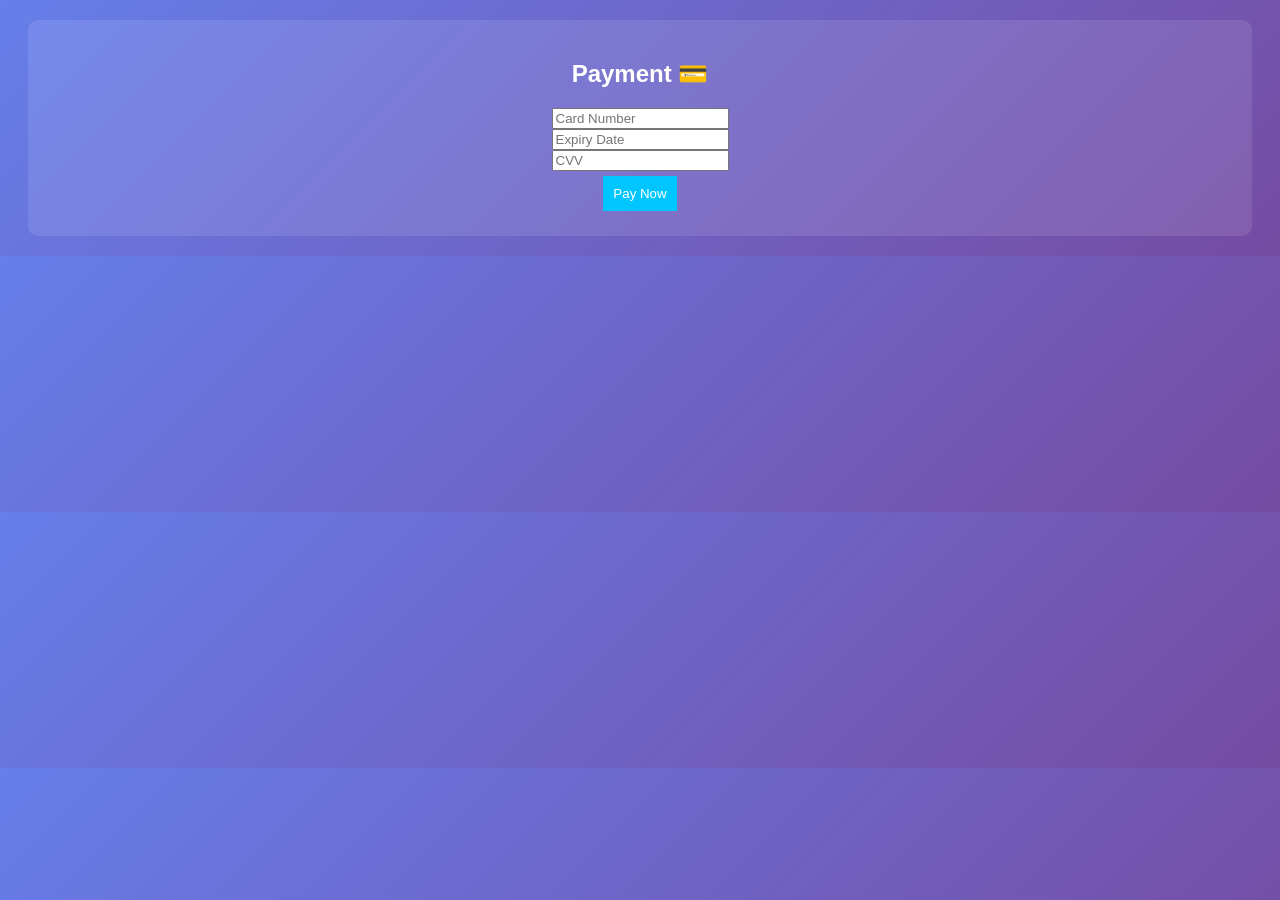
==== payment.html @ 37a4317e "Rename Payment.html to payment.html" ====
<!DOCTYPE html>
<html>
<head>
<title>Payment</title>
<link rel="stylesheet" href="style.css">
</head>
<body>

<div class="glass">
    <h2>Payment 💳</h2>
    <input placeholder="Card Number"><br>
    <input placeholder="Expiry Date"><br>
    <input placeholder="CVV"><br>

    <button onclick="payNow()">Pay Now</button>
</div>

<script>
function payNow(){
    localStorage.removeItem("cart");
    window.location = "success.html";
}
</script>

</body>
</html>
---- style.css ----
body {
    font-family: Arial;
    text-align: center;
    background: linear-gradient(135deg,#667eea,#764ba2);
    color: white;
}

.card, .glass {
    background: rgba(255,255,255,0.1);
    padding: 20px;
    margin: 20px;
    border-radius: 10px;
}

button {
    padding: 10px;
    margin: 5px;
    background: #00c6ff;
    border: none;
    color: white;
    cursor: pointer;
}
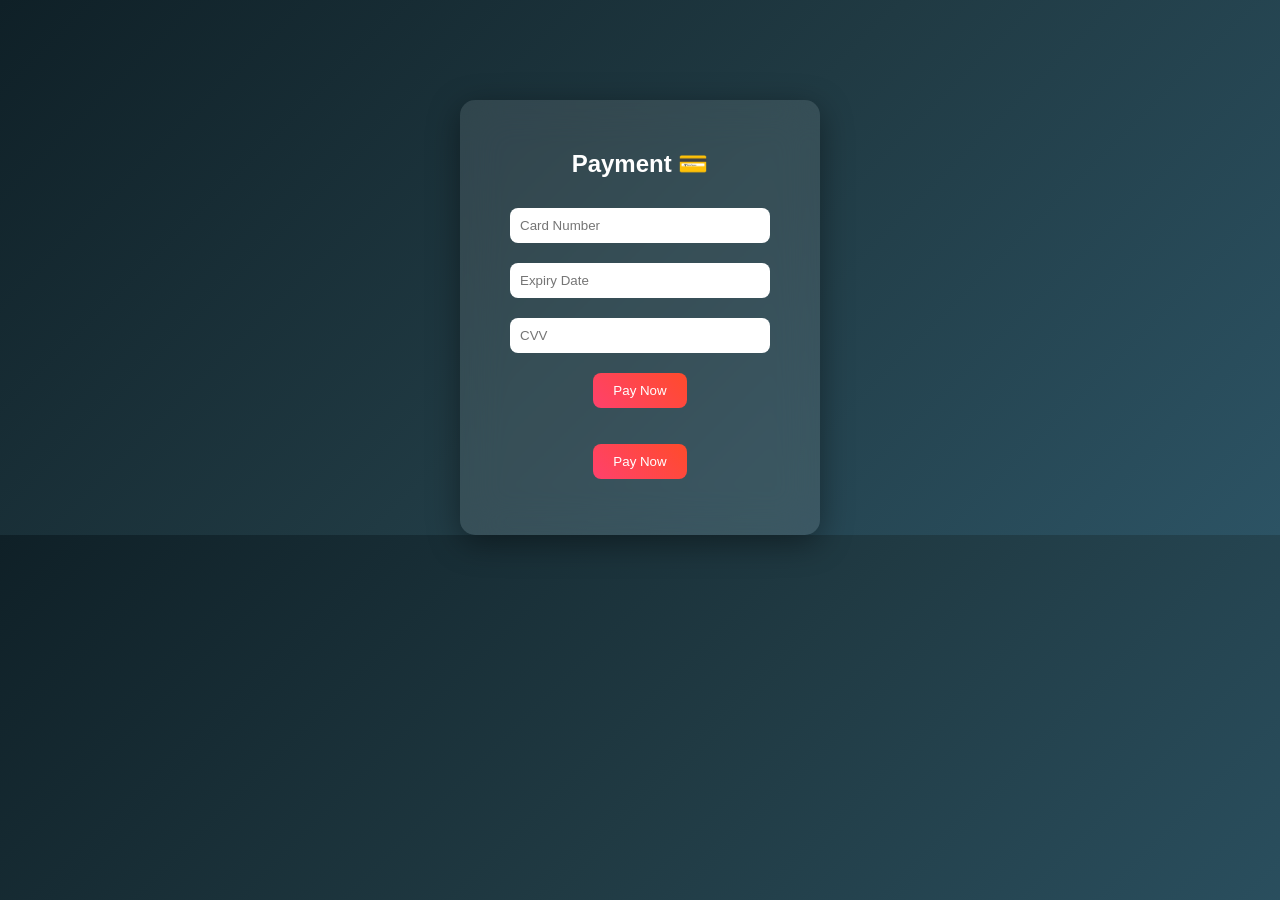
==== commit 431afef7: "Update payment.html" ====
--- a/payment.html
+++ b/payment.html
@@ -13,6 +13,21 @@
     <input placeholder="CVV"><br>
 
     <button onclick="payNow()">Pay Now</button>
+<p id="loading"></p>
+
+<button onclick="payNow()">Pay Now</button>
+<p id="loading"></p>
+
+<script>
+function payNow(){
+    document.getElementById("loading").innerText = "Processing Payment...";
+    setTimeout(()=>{
+        localStorage.removeItem("cart");
+        window.location = "success.html";
+    },2000);
+}
+</script>
+    
 </div>
 
 <script>
--- a/style.css
+++ b/style.css
@@ -1,22 +1,107 @@
+
 body {
-    font-family: Arial;
+    margin: 0;
+    font-family: 'Segoe UI', sans-serif;
     text-align: center;
-    background: linear-gradient(135deg,#667eea,#764ba2);
+    background: linear-gradient(135deg,#0f2027,#203a43,#2c5364);
     color: white;
 }
 
-.card, .glass {
-    background: rgba(255,255,255,0.1);
+/* Title */
+h1 {
+    margin-top: 20px;
+    letter-spacing: 2px;
+    text-shadow: 0 0 10px rgba(255,255,255,0.5);
+}
+
+/* Product Cards */
+.card {
+    display: inline-block;
     padding: 20px;
     margin: 20px;
-    border-radius: 10px;
+    border-radius: 15px;
+    background: rgba(255,255,255,0.1);
+    backdrop-filter: blur(15px);
+    box-shadow: 0 8px 32px rgba(0,0,0,0.3);
+    transition: 0.3s;
+    animation: fadeIn 1s ease;
 }
 
+.card:hover {
+    transform: translateY(-10px) scale(1.05);
+}
+
+/* Images */
+.card img {
+    width: 120px;
+    border-radius: 10px;
+    margin-bottom: 10px;
+}
+
+/* Glass box (Login / Payment) */
+.glass {
+    width: 300px;
+    margin: auto;
+    margin-top: 100px;
+    padding: 30px;
+    border-radius: 15px;
+    background: rgba(255,255,255,0.1);
+    backdrop-filter: blur(20px);
+    box-shadow: 0 8px 32px rgba(0,0,0,0.4);
+}
+
+/* Inputs */
+input {
+    width: 80%;
+    padding: 10px;
+    margin: 10px;
+    border-radius: 8px;
+    border: none;
+    outline: none;
+}
+
+/* Buttons */
 button {
-    padding: 10px;
-    margin: 5px;
-    background: #00c6ff;
+    padding: 10px 20px;
+    margin: 10px;
     border: none;
+    border-radius: 8px;
+    background: linear-gradient(45deg,#ff416c,#ff4b2b);
     color: white;
     cursor: pointer;
+    transition: 0.3s;
 }
+
+button:hover {
+    transform: scale(1.1);
+    box-shadow: 0 0 15px rgba(255,75,43,0.7);
+}
+
+/* Cart items */
+#cartItems div {
+    margin: 10px;
+    padding: 10px;
+    border-radius: 10px;
+    background: rgba(255,255,255,0.1);
+}
+
+/* Animation */
+@keyframes fadeIn {
+    from {
+        opacity: 0;
+        transform: translateY(30px);
+    }
+    to {
+        opacity: 1;
+        transform: translateY(0);
+    }
+}
+
+/* Mobile responsive */
+@media (max-width: 600px) {
+    .card {
+        display: block;
+        width: 80%;
+        margin: 20px auto;
+    }
+}
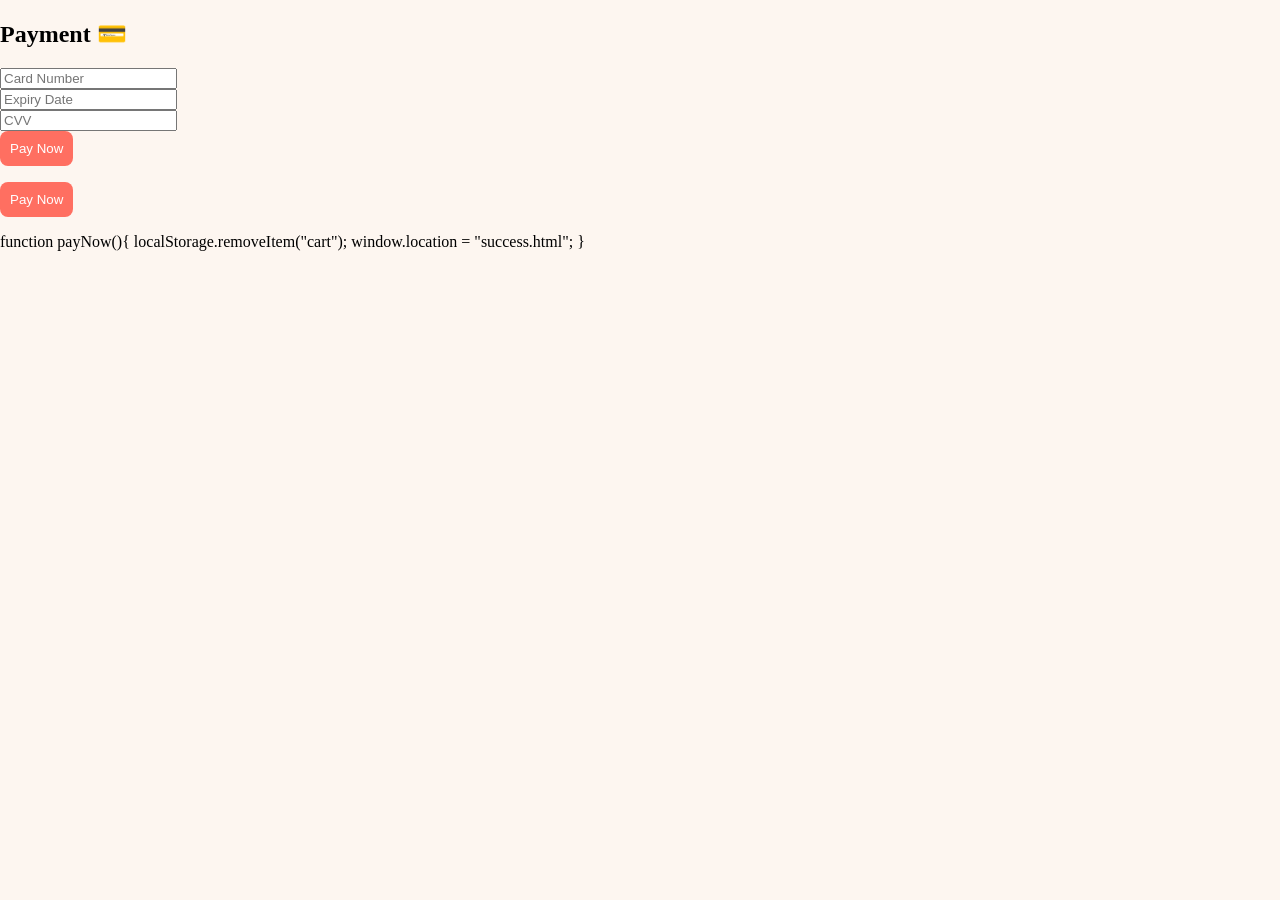
==== commit d06cee6c: "Update payment.html" ====
--- a/payment.html
+++ b/payment.html
@@ -19,6 +19,18 @@
 <p id="loading"></p>
 
 <script>
+let cart = JSON.parse(localStorage.getItem("cart")) || [];
+
+let summaryDiv = document.getElementById("summary");
+let total = 0;
+
+cart.forEach(item => {
+    summaryDiv.innerHTML += `${item.name} x ${item.qty} <br>`;
+    total += item.price * item.qty;
+});
+
+summaryDiv.innerHTML += `<br>Total: ₹${total}`;
+
 function payNow(){
     document.getElementById("loading").innerText = "Processing Payment...";
     setTimeout(()=>{
@@ -27,10 +39,6 @@
     },2000);
 }
 </script>
-    
-</div>
-
-<script>
 function payNow(){
     localStorage.removeItem("cart");
     window.location = "success.html";
--- a/style.css
+++ b/style.css
@@ -1,107 +1,76 @@
 
 body {
     margin: 0;
-    font-family: 'Segoe UI', sans-serif;
-    text-align: center;
-    background: linear-gradient(135deg,#0f2027,#203a43,#2c5364);
+    font-family: 'Segoe UI';
+    background: #fdf6f0;
+}
+
+/* Navbar */
+.navbar {
+    display: flex;
+    justify-content: space-between;
+    padding: 15px 30px;
+    background: #ff6f61;
     color: white;
 }
 
-/* Title */
-h1 {
-    margin-top: 20px;
-    letter-spacing: 2px;
-    text-shadow: 0 0 10px rgba(255,255,255,0.5);
+/* Hero */
+.hero {
+    text-align: center;
+    padding: 50px;
+    background: linear-gradient(135deg,#ff9a9e,#fad0c4);
 }
 
-/* Product Cards */
+/* Search */
+#search {
+    display: block;
+    margin: 20px auto;
+    padding: 10px;
+    width: 50%;
+    border-radius: 8px;
+    border: none;
+}
+
+/* Product Grid */
+.products {
+    display: grid;
+    grid-template-columns: repeat(auto-fit, minmax(200px,1fr));
+    gap: 20px;
+    padding: 20px;
+}
+
+/* Cards */
 .card {
-    display: inline-block;
-    padding: 20px;
-    margin: 20px;
+    background: white;
     border-radius: 15px;
-    background: rgba(255,255,255,0.1);
-    backdrop-filter: blur(15px);
-    box-shadow: 0 8px 32px rgba(0,0,0,0.3);
+    padding: 15px;
+    text-align: center;
     transition: 0.3s;
-    animation: fadeIn 1s ease;
+    box-shadow: 0 5px 15px rgba(0,0,0,0.1);
 }
 
 .card:hover {
-    transform: translateY(-10px) scale(1.05);
+    transform: scale(1.05);
 }
 
 /* Images */
 .card img {
-    width: 120px;
+    width: 100%;
+    height: 150px;
+    object-fit: cover;
     border-radius: 10px;
-    margin-bottom: 10px;
 }
 
-/* Glass box (Login / Payment) */
-.glass {
-    width: 300px;
-    margin: auto;
-    margin-top: 100px;
-    padding: 30px;
-    border-radius: 15px;
-    background: rgba(255,255,255,0.1);
-    backdrop-filter: blur(20px);
-    box-shadow: 0 8px 32px rgba(0,0,0,0.4);
-}
-
-/* Inputs */
-input {
-    width: 80%;
+/* Button */
+button {
+    background: #ff6f61;
+    color: white;
     padding: 10px;
-    margin: 10px;
-    border-radius: 8px;
-    border: none;
-    outline: none;
-}
-
-/* Buttons */
-button {
-    padding: 10px 20px;
-    margin: 10px;
     border: none;
     border-radius: 8px;
-    background: linear-gradient(45deg,#ff416c,#ff4b2b);
-    color: white;
     cursor: pointer;
-    transition: 0.3s;
 }
 
 button:hover {
-    transform: scale(1.1);
-    box-shadow: 0 0 15px rgba(255,75,43,0.7);
-}
-
-/* Cart items */
-#cartItems div {
-    margin: 10px;
-    padding: 10px;
-    border-radius: 10px;
-    background: rgba(255,255,255,0.1);
-}
-
-/* Animation */
-@keyframes fadeIn {
-    from {
-        opacity: 0;
-        transform: translateY(30px);
+    background: #ff3b2e;
     }
-    to {
-        opacity: 1;
-        transform: translateY(0);
-    }
-}
-
-/* Mobile responsive */
-@media (max-width: 600px) {
-    .card {
-        display: block;
-        width: 80%;
-        margin: 20px auto;
-    }
-}
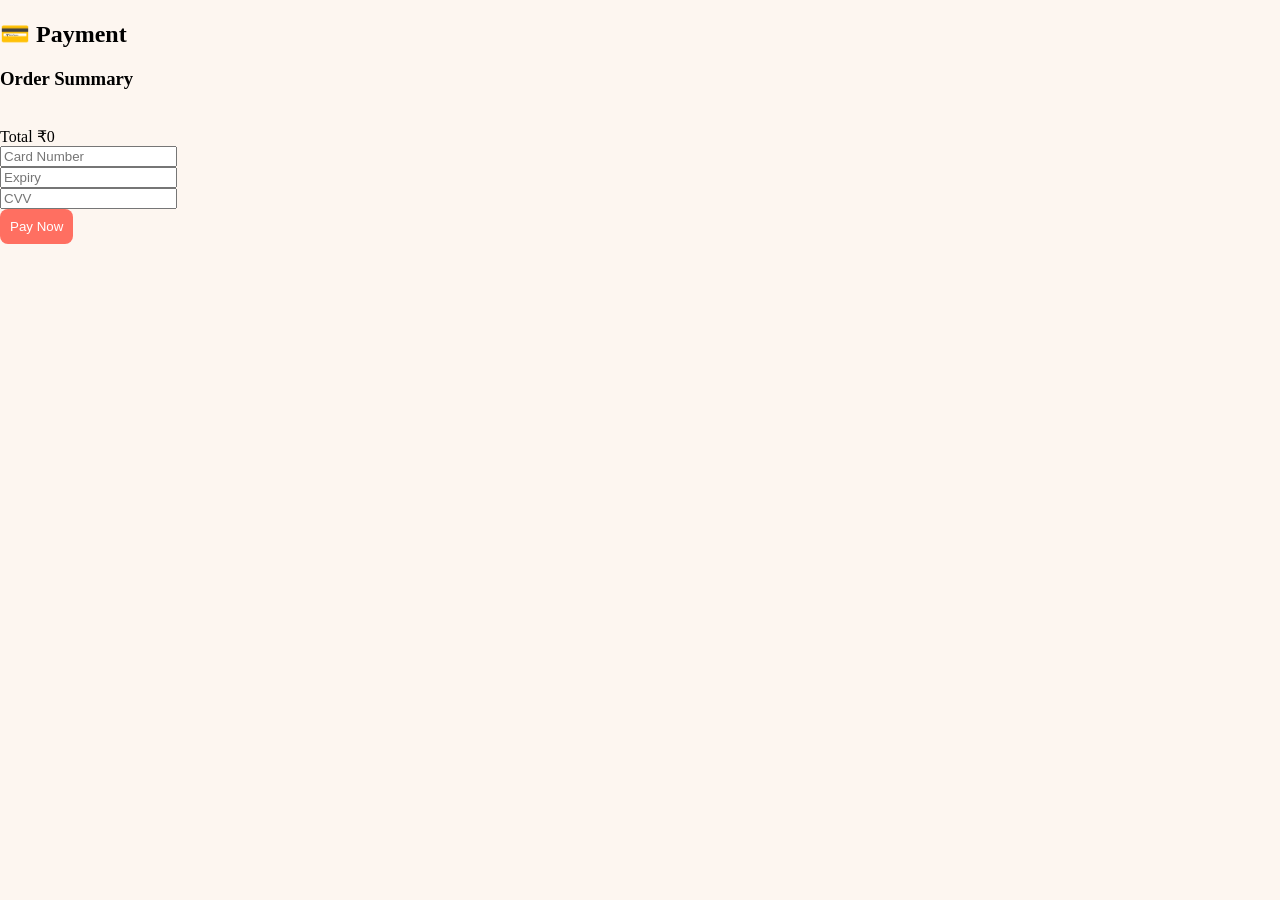
==== commit 4ab0f96e: "Update payment.html" ====
--- a/payment.html
+++ b/payment.html
@@ -7,41 +7,35 @@
 <body>
 
 <div class="glass">
-    <h2>Payment 💳</h2>
-    <input placeholder="Card Number"><br>
-    <input placeholder="Expiry Date"><br>
-    <input placeholder="CVV"><br>
+<h2>💳 Payment</h2>
 
-    <button onclick="payNow()">Pay Now</button>
-<p id="loading"></p>
+<h3>Order Summary</h3>
+<div id="summary"></div>
+
+<input placeholder="Card Number"><br>
+<input placeholder="Expiry"><br>
+<input placeholder="CVV"><br>
 
 <button onclick="payNow()">Pay Now</button>
 <p id="loading"></p>
+</div>
 
 <script>
 let cart = JSON.parse(localStorage.getItem("cart")) || [];
-
-let summaryDiv = document.getElementById("summary");
 let total = 0;
 
-cart.forEach(item => {
-    summaryDiv.innerHTML += `${item.name} x ${item.qty} <br>`;
+cart.forEach(item=>{
+    document.getElementById("summary").innerHTML += item.name+" x "+item.qty+"<br>";
     total += item.price * item.qty;
 });
-
-summaryDiv.innerHTML += `<br>Total: ₹${total}`;
+document.getElementById("summary").innerHTML += "<br>Total ₹"+total;
 
 function payNow(){
-    document.getElementById("loading").innerText = "Processing Payment...";
+    document.getElementById("loading").innerText="Processing...";
     setTimeout(()=>{
         localStorage.removeItem("cart");
-        window.location = "success.html";
+        window.location="success.html";
     },2000);
-}
-</script>
-function payNow(){
-    localStorage.removeItem("cart");
-    window.location = "success.html";
 }
 </script>
 
